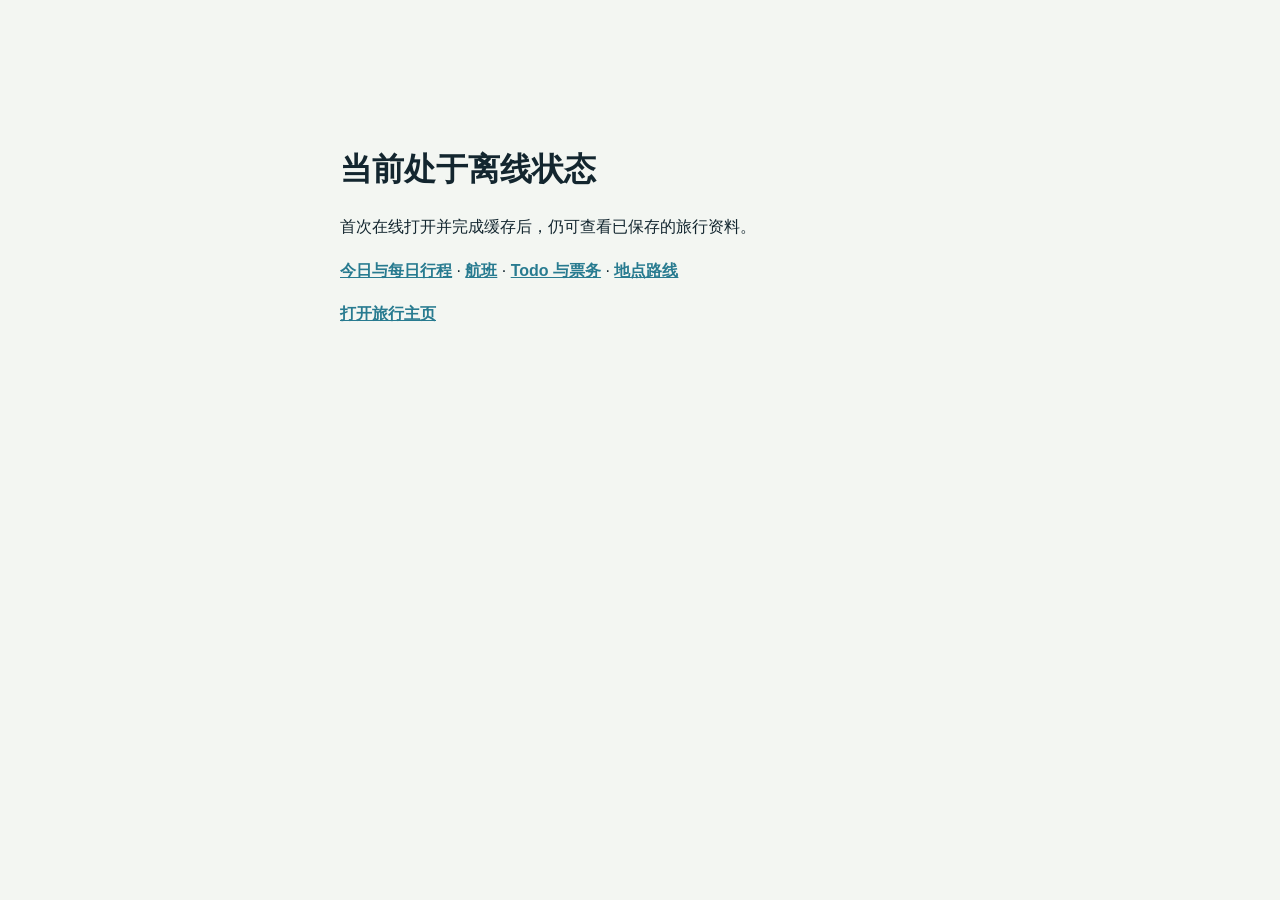
==== offline.html @ 229d12f4 "Link trip views and add offline PWA support" ====
<!doctype html>
<html lang="zh-CN">
<head>
  <meta charset="utf-8">
  <meta name="viewport" content="width=device-width, initial-scale=1">
  <meta name="theme-color" content="#f3f6f2">
  <title>离线模式｜俄罗斯双城旅行</title>
  <style>body{margin:0;padding:40px 22px;background:#f3f6f2;color:#13262f;font-family:-apple-system,BlinkMacSystemFont,"PingFang SC",sans-serif}main{max-width:600px;margin:12vh auto}h1{font-size:32px}p{line-height:1.7}a{color:#287b90;font-weight:700}</style>
</head>
<body><main><h1>当前处于离线状态</h1><p>首次在线打开并完成缓存后，仍可查看已保存的旅行资料。</p><p><a href="./#itinerary">今日与每日行程</a> · <a href="./#flights">航班</a> · <a href="./#prep">Todo 与票务</a> · <a href="./#route">地点路线</a></p><p><a href="./">打开旅行主页</a></p></main></body>
</html>
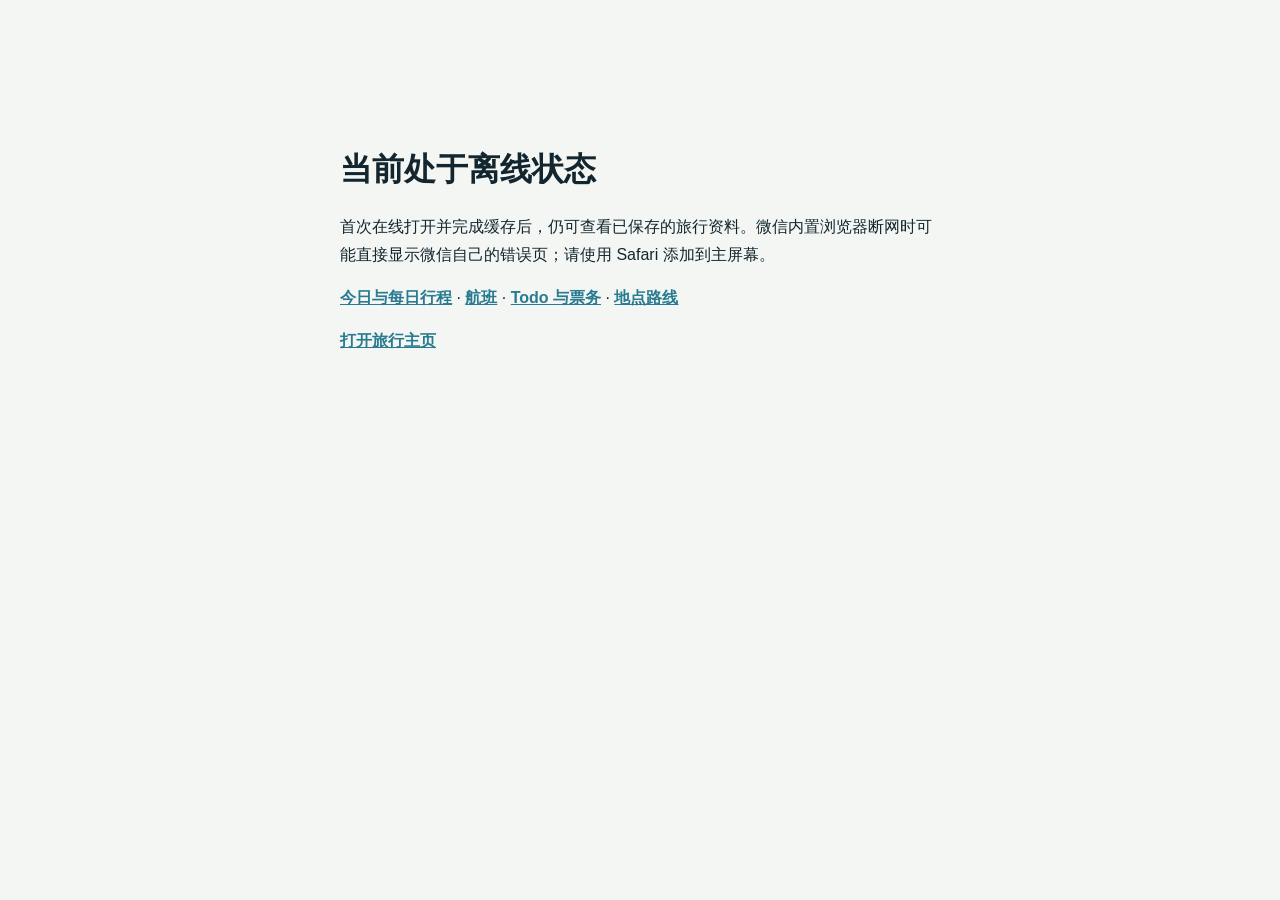
==== commit 6d79f62c: "Clarify iPhone WeChat offline access and keep personal guide local" ====
--- a/offline.html
+++ b/offline.html
@@ -7,5 +7,5 @@
   <title>离线模式｜俄罗斯双城旅行</title>
   <style>body{margin:0;padding:40px 22px;background:#f3f6f2;color:#13262f;font-family:-apple-system,BlinkMacSystemFont,"PingFang SC",sans-serif}main{max-width:600px;margin:12vh auto}h1{font-size:32px}p{line-height:1.7}a{color:#287b90;font-weight:700}</style>
 </head>
-<body><main><h1>当前处于离线状态</h1><p>首次在线打开并完成缓存后，仍可查看已保存的旅行资料。</p><p><a href="./#itinerary">今日与每日行程</a> · <a href="./#flights">航班</a> · <a href="./#prep">Todo 与票务</a> · <a href="./#route">地点路线</a></p><p><a href="./">打开旅行主页</a></p></main></body>
+<body><main><h1>当前处于离线状态</h1><p>首次在线打开并完成缓存后，仍可查看已保存的旅行资料。微信内置浏览器断网时可能直接显示微信自己的错误页；请使用 Safari 添加到主屏幕。</p><p><a href="./#itinerary">今日与每日行程</a> · <a href="./#flights">航班</a> · <a href="./#prep">Todo 与票务</a> · <a href="./#route">地点路线</a></p><p><a href="./">打开旅行主页</a></p></main></body>
 </html>
